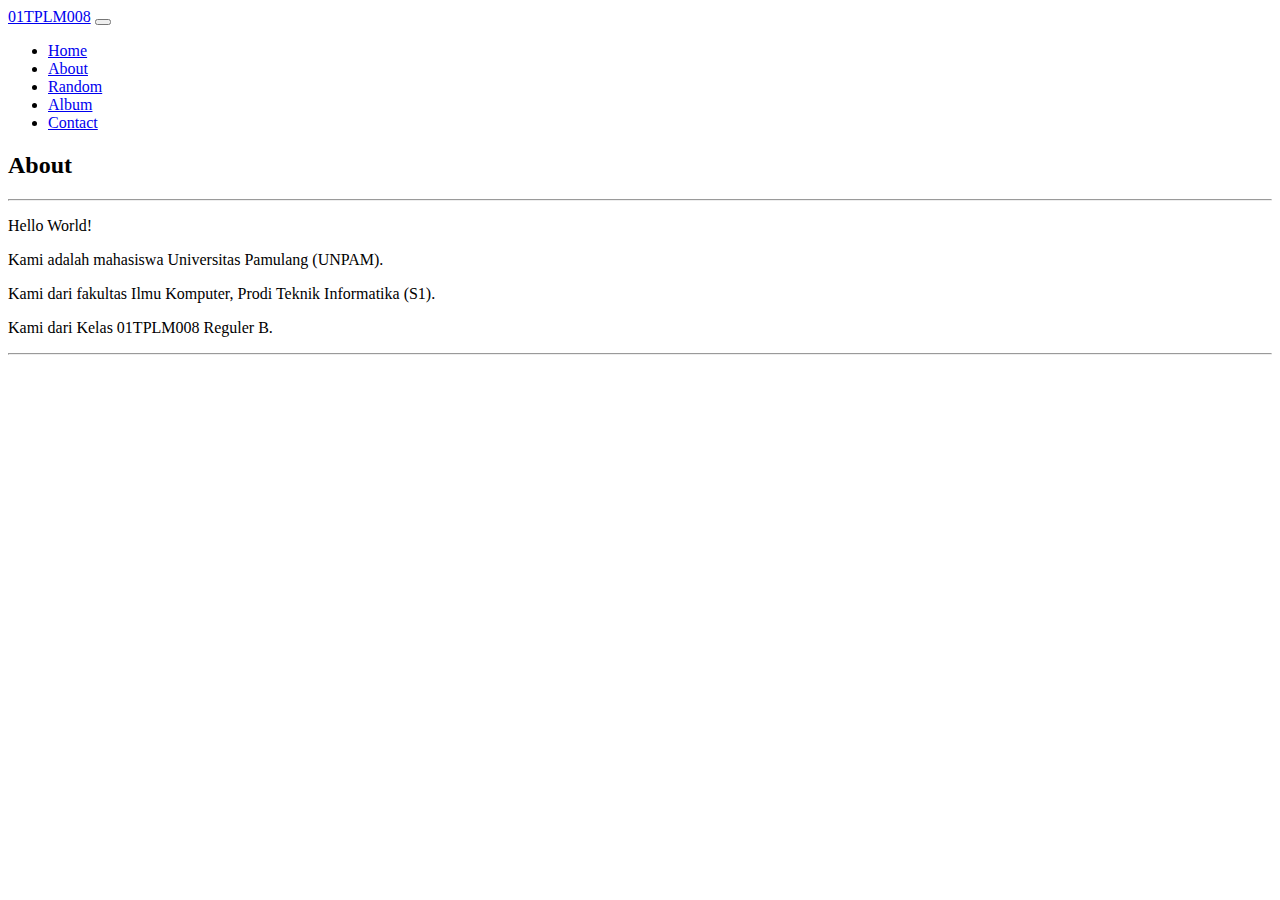
==== about.html @ 390f97c8 "Add files via upload" ====
<!DOCTYPE html>
<html lang="en">
<head>
  <meta charset="utf-8">
  <meta name="viewport" content="width=device-width, initial-scale=1">
  <!-- CSS Bootstrap 5.1 -->
  <link href="https://cdn.jsdelivr.net/npm/bootstrap@5.1.3/dist/css/bootstrap.min.css" rel="stylesheet" integrity="sha384-1BmE4kWBq78iYhFldvKuhfTAU6auU8tT94WrHftjDbrCEXSU1oBoqyl2QvZ6jIW3" crossorigin="anonymous">
  <link rel="stylesheet" href="https://cdnjs.cloudflare.com/ajax/libs/font-awesome/5.15.3/css/all.min.css">

  <title>About Me</title>
  <style>
    /* Gaya tambahan untuk jumbotron */
    .jumbotron {
      padding: 2rem; /* Ruang bawah dan atas di dalam jumbotron */
    }
    /* Gaya tambahan untuk mengatur ukuran gambar dalam carousel */
    .carousel-inner img {
      max-width: 100%;
      height: auto;
    }
  </style>
</head>
<body>

<!-- Navbar -->
<nav class="navbar navbar-expand-lg navbar-dark bg-dark">
  <div class="container">
    <a class="navbar-brand" href="#">01TPLM008</a>
    <button class="navbar-toggler" type="button" data-bs-toggle="collapse" data-bs-target="#navbarNav" aria-controls="navbarNav" aria-expanded="false" aria-label="Toggle navigation">
      <span class="navbar-toggler-icon"></span>
    </button>
    <div class="collapse navbar-collapse" id="navbarNav">
      <ul class="navbar-nav ml-auto">
        <li class="nav-item">
          <a class="nav-link" href="index.html">Home</a>
        </li>
        <li class="nav-item">
          <a class="nav-link" href="about.html">About</a>
        </li>
        <li class="nav-item">
          <a class="nav-link" href="lain.html">Random</a>
        </li>
        <li class="nav-item">
          <a class="nav-link" href="album.html">Album</a>
        </li>
        <li class="nav-item">
          <a class="nav-link" href="kontak.html">Contact</a>
        </li>
      </ul>
    </div>
  </div>
</nav>


<!-- About Me Section -->
<section class="container mt-5">
  <div class="row">
    <div class="col-md-6">
      <h2>About</h2>
      <hr class="my-4">
      <p>
        Hello World!
      </p>
      <p>
        Kami adalah mahasiswa Universitas Pamulang (UNPAM).
      </p>
      <p>
        Kami dari fakultas Ilmu Komputer, Prodi Teknik Informatika (S1). 
      </p>
      <p>
        Kami dari Kelas 01TPLM008 Reguler B.
      </p>
    </div>
  
  </div>
</section>

<hr class="my-4">



<!-- Script Bootstrap 5.1 -->
<script src="https://cdn.jsdelivr.net/npm/bootstrap@5.1.3/dist/js/bootstrap.bundle.min.js" integrity="sha384-ka7Sk0Gln4gmtz2MlQnikT1wXgYsOg+OMhuP+IlRH9sENBO0LRn5q+8nbTov4+1p" crossorigin="anonymous"></script>

</body>
</html>
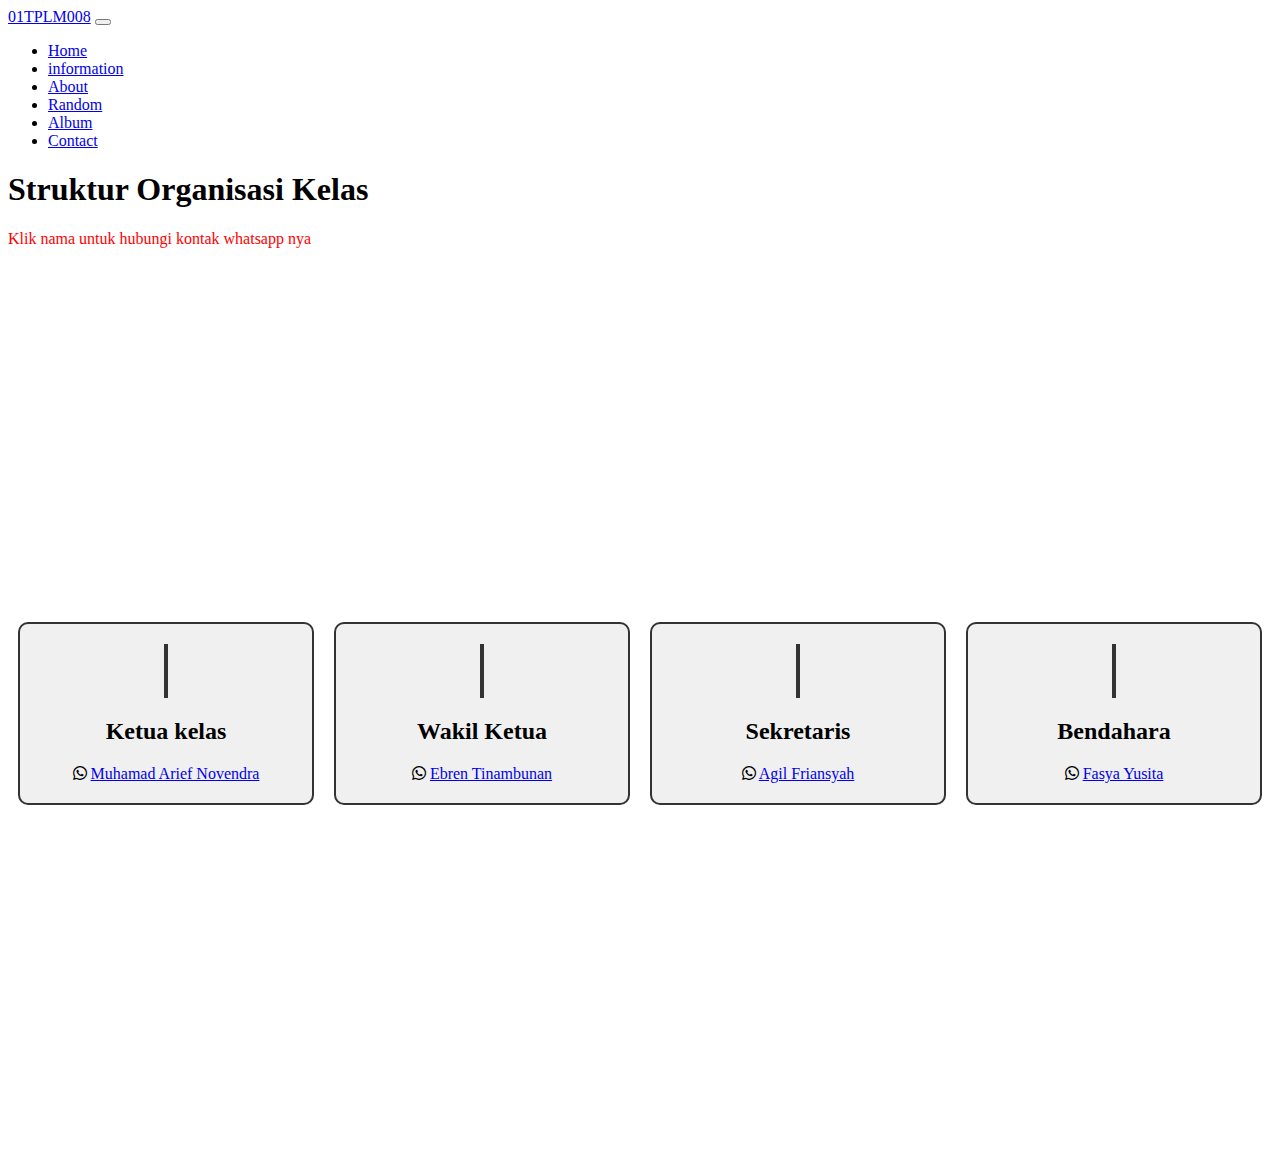
==== commit a1e7e685: "Add files via upload" ====
--- a/about.html
+++ b/about.html
@@ -1,86 +1,106 @@
 <!DOCTYPE html>
 <html lang="en">
 <head>
-  <meta charset="utf-8">
-  <meta name="viewport" content="width=device-width, initial-scale=1">
-  <!-- CSS Bootstrap 5.1 -->
-  <link href="https://cdn.jsdelivr.net/npm/bootstrap@5.1.3/dist/css/bootstrap.min.css" rel="stylesheet" integrity="sha384-1BmE4kWBq78iYhFldvKuhfTAU6auU8tT94WrHftjDbrCEXSU1oBoqyl2QvZ6jIW3" crossorigin="anonymous">
-  <link rel="stylesheet" href="https://cdnjs.cloudflare.com/ajax/libs/font-awesome/5.15.3/css/all.min.css">
+    <meta charset="UTF-8">
+    <meta name="viewport" content="width=device-width, initial-scale=1.0">
+    <title>Struktur Organisasi Kelas</title>
+    <!-- Bootstrap CSS -->
+    <link href="https://cdn.jsdelivr.net/npm/bootstrap@5.1.3/dist/css/bootstrap.min.css" rel="stylesheet" integrity="sha384-1BmE4kWBq78iYhFldvKuhfTAU6auU8tT94WrHftjDbrCEXSU1oBoqyl2QvZ6jIW3" crossorigin="anonymous">
+    <!-- Include Font Awesome CSS -->
+    <link href="https://cdnjs.cloudflare.com/ajax/libs/font-awesome/5.15.3/css/all.min.css" rel="stylesheet">
+    <!-- Custom CSS -->
+    <style>
+        /* Gaya CSS tambahan */
+        .org-chart {
+            display: flex;
+            flex-wrap: wrap;
+            justify-content: center;
+            align-items: center;
+            min-height: 100vh;
+        }
 
-  <title>About Me</title>
-  <style>
-    /* Gaya tambahan untuk jumbotron */
-    .jumbotron {
-      padding: 2rem; /* Ruang bawah dan atas di dalam jumbotron */
-    }
-    /* Gaya tambahan untuk mengatur ukuran gambar dalam carousel */
-    .carousel-inner img {
-      max-width: 100%;
-      height: auto;
-    }
-  </style>
+        .org-chart-box {
+            flex: 1;
+            text-align: center;
+            margin: 10px;
+            padding: 20px;
+            border: 2px solid #333;
+            border-radius: 10px;
+            background-color: #f0f0f0;
+        }
+
+        /* Gaya untuk garis penghubung */
+        .org-chart-box::before {
+            content: "";
+            display: block;
+            width: 0;
+            height: 50px;
+            margin: 0 auto;
+            border: 2px solid #333;
+        }
+    </style>
 </head>
 <body>
 
-<!-- Navbar -->
-<nav class="navbar navbar-expand-lg navbar-dark bg-dark">
-  <div class="container">
-    <a class="navbar-brand" href="#">01TPLM008</a>
-    <button class="navbar-toggler" type="button" data-bs-toggle="collapse" data-bs-target="#navbarNav" aria-controls="navbarNav" aria-expanded="false" aria-label="Toggle navigation">
-      <span class="navbar-toggler-icon"></span>
-    </button>
-    <div class="collapse navbar-collapse" id="navbarNav">
-      <ul class="navbar-nav ml-auto">
-        <li class="nav-item">
-          <a class="nav-link" href="index.html">Home</a>
+  <!-- Navbar -->
+    <nav class="navbar navbar-expand-lg navbar-dark bg-dark">
+        <div class="container">
+            <a class="navbar-brand" href="#">01TPLM008</a>
+            <button class="navbar-toggler" type="button" data-bs-toggle="collapse" data-bs-target="#navbarNav"
+                    aria-controls="navbarNav" aria-expanded="false" aria-label="Toggle navigation">
+                <span class="navbar-toggler-icon"></span>
+            </button>
+            <div class="collapse navbar-collapse" id="navbarNav">
+                <ul class="navbar-nav ml-auto">
+                    <li class="nav-item">
+                        <a class="nav-link" href="index.html">Home</a>
+                    </li>
+                    <li class="nav-item">
+          <a class="nav-link" href="info.html">information</a>
         </li>
-        <li class="nav-item">
-          <a class="nav-link" href="about.html">About</a>
-        </li>
-        <li class="nav-item">
+                    <li class="nav-item">
+                        <a class="nav-link" href="about.html">About</a>
+                    </li>
+                    <li class="nav-item">
           <a class="nav-link" href="lain.html">Random</a>
         </li>
-        <li class="nav-item">
-          <a class="nav-link" href="album.html">Album</a>
-        </li>
-        <li class="nav-item">
-          <a class="nav-link" href="kontak.html">Contact</a>
-        </li>
-      </ul>
-    </div>
-  </div>
-</nav>
+                    <li class="nav-item">
+                        <a class="nav-link" href="album.html">Album</a>
+                    </li>
+                    <li class="nav-item">
+                        <a class="nav-link" href="Kontak.html">Contact</a>
+                    </li>
+                </ul>
+            </div>
+        </div>
+    </nav>
 
 
-<!-- About Me Section -->
-<section class="container mt-5">
-  <div class="row">
-    <div class="col-md-6">
-      <h2>About</h2>
-      <hr class="my-4">
-      <p>
-        Hello World!
-      </p>
-      <p>
-        Kami adalah mahasiswa Universitas Pamulang (UNPAM).
-      </p>
-      <p>
-        Kami dari fakultas Ilmu Komputer, Prodi Teknik Informatika (S1). 
-      </p>
-      <p>
-        Kami dari Kelas 01TPLM008 Reguler B.
-      </p>
+    <div class="container">
+        <h1 class="text-center">Struktur Organisasi Kelas</h1>
+        <p class="text-center" style="color: red;">Klik nama untuk hubungi kontak whatsapp nya</p>
+        <div class="org-chart">
+            <div class="org-chart-box col-md-4">
+                <h2>Ketua kelas</h2>
+                 <!-- Gunakan kelas Font Awesome untuk ikon WhatsApp -->
+                <i class="fab fa-whatsapp"></i> <a href="https://wa.me/62895324863099">Muhamad Arief Novendra</a>
+            </div>
+            <div class="org-chart-box col-md-4">
+                <h2>Wakil Ketua</h2>
+                <i class="fab fa-whatsapp"></i> <a href="https://wa.me/6281263308247">Ebren Tinambunan</a>
+            </div>
+            <div class="org-chart-box col-md-4">
+                <h2>Sekretaris</h2>
+                <i class="fab fa-whatsapp"></i> <a href="https://wa.me/6285157552886">Agil Friansyah</a>
+            </div>
+            <div class="org-chart-box col-md-4">
+                <h2>Bendahara</h2>
+                <i class="fab fa-whatsapp"></i> <a href="https://wa.me/6281212242854">Fasya Yusita</a>
+            </div>
+        </div>
     </div>
-  
-  </div>
-</section>
 
-<hr class="my-4">
-
-
-
-<!-- Script Bootstrap 5.1 -->
-<script src="https://cdn.jsdelivr.net/npm/bootstrap@5.1.3/dist/js/bootstrap.bundle.min.js" integrity="sha384-ka7Sk0Gln4gmtz2MlQnikT1wXgYsOg+OMhuP+IlRH9sENBO0LRn5q+8nbTov4+1p" crossorigin="anonymous"></script>
-
+    <!-- Bootstrap JavaScript -->
+    <script src="https://cdn.jsdelivr.net/npm/bootstrap@5.1.3/dist/js/bootstrap.bundle.min.js" integrity="sha384-ka7Sk0Gln4gmtz2MlQnikT1wXgYsOg+OMhuP+IlRH9sENBO0LRn5q+8nbTov4+1p" crossorigin="anonymous"></script>
 </body>
 </html>
